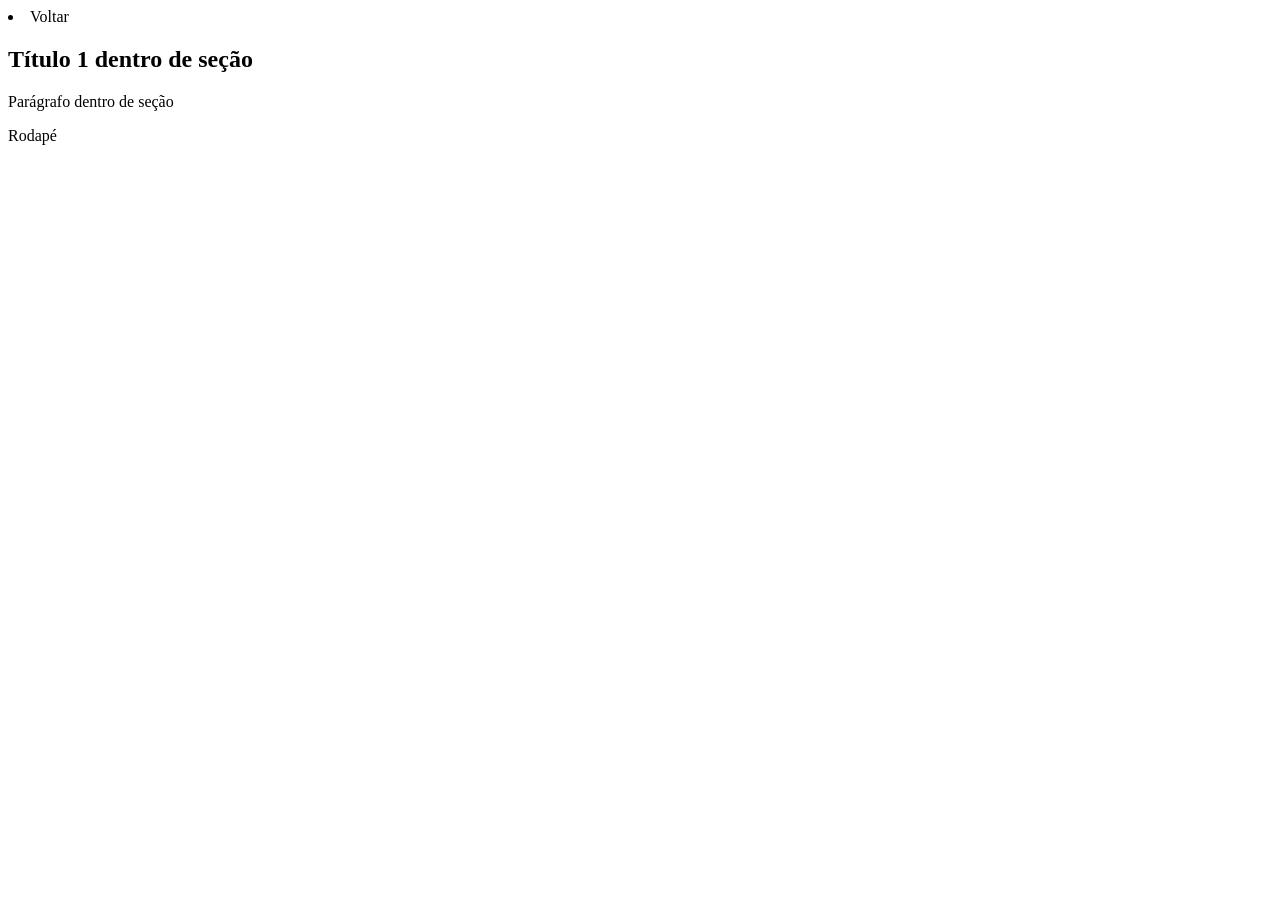
==== sobre.html @ 5873b188 "Add files via upload" ====
<!DOCTYPE html>
<html lang="pt-br">
<head>
    <meta charset="UTF-8">
    <meta name="viewport" content="width=device-width, initial-scale=1.0">
    <title>Sobre</title>
    <link rel="stylesheet" href="styles/style.css">
</head>
<body>
    <header>
        <nav>
            <li>
                <a href="/index.html" target="_blank">Voltar</a>
            </li>
        </nav>
    </header>

    <main>
        <section>
            <h1>Título 1 dentro de seção</h1>
        </section>
        <section>
            <p>Parágrafo dentro de seção</p>
        </section>
    </main>
    <footer>
        Rodapé
    </footer>

</body>
</html>
---- styles/style.css ----
/*
body{
    background-color: #000000;
    color: white;
    font-family: Arial, Helvetica, sans-serif;
    font-size: 20px;
}

h1{
    text-align: center;
}

p{
    font-weight: bold;
}

img{
    border-radius: 20px;
    height: 181px;
}

a{
    text-decoration: none;
    color: #aa00ff;
}

h3{
    text-decoration: underline;
}

mark{
    background-color: #a00020;
    color: #ffdddd;
}

button{
    background-color: palegreen;
    color: #000000;
    border-color: goldenrod;
    border-radius: 2px;
}

button:hover{
    background-color: mediumseagreen;
    color: #b0ffb0;
    border-color: gold;
    cursor: pointer;
}

header{
    background-color: #a00020;
}

main{
    background-color: darkcyan;
}

footer{
    background-color: #aa00ff;
}

*/

#menu{
    background-color: aqua;
}

nav ul{
    display: flex;
    list-style: none;
    gap: 20px;
    padding: 0;
    justify-content: center;
}

a{
    text-decoration: none;
    color: black;
}

.section-one{
    text-align: center;
}
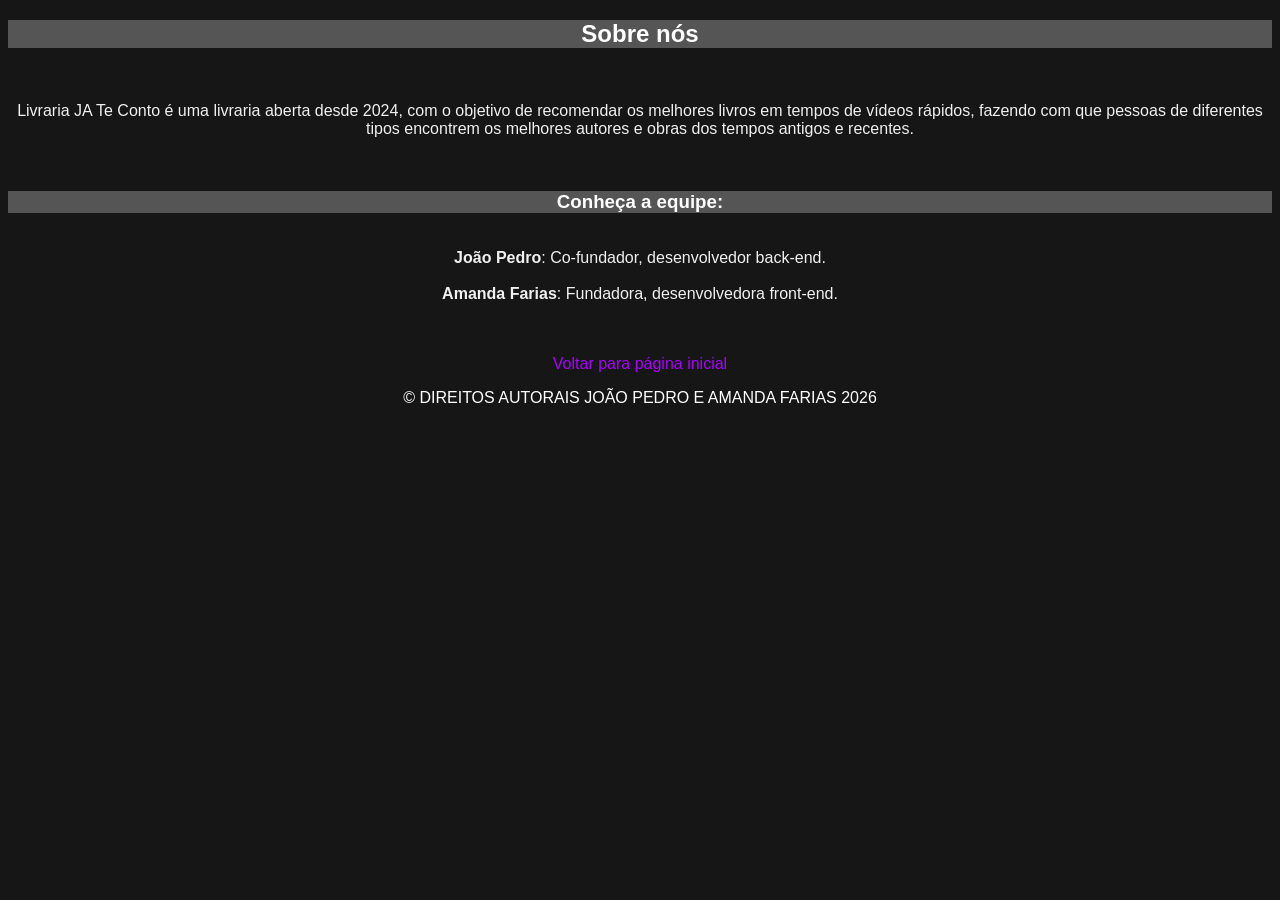
==== commit 53588efb: "Add files via upload" ====
--- a/sobre.html
+++ b/sobre.html
@@ -3,29 +3,36 @@
 <head>
     <meta charset="UTF-8">
     <meta name="viewport" content="width=device-width, initial-scale=1.0">
-    <title>Sobre</title>
-    <link rel="stylesheet" href="styles/style.css">
+    <title>Sobre nós</title>
+    <link rel="stylesheet" href="style.css">
 </head>
 <body>
-    <header>
-        <nav>
-            <li>
-                <a href="/index.html" target="_blank">Voltar</a>
-            </li>
-        </nav>
+     <header id="titulo">
+        <h2>Sobre nós</h2>
     </header>
-
+    <br>
     <main>
-        <section>
-            <h1>Título 1 dentro de seção</h1>
+        <section id="descricao_da_empresa">
+            <p>Livraria JA Te Conto é uma livraria aberta desde 2024, com o objetivo de recomendar os melhores livros em tempos de vídeos rápidos,
+              fazendo com que pessoas de diferentes tipos encontrem os melhores autores e obras dos tempos antigos e recentes.
+            </p>
         </section>
-        <section>
-            <p>Parágrafo dentro de seção</p>
+        <br>
+        <h3>Conheça a equipe:</h3>
+        <section id="descricao_dos_funcionarios">
+            <p>
+                <br>
+                <b>João Pedro</b>: Co-fundador, desenvolvedor back-end.
+                <br><br>
+                <b>Amanda Farias</b>: Fundadora, desenvolvedora front-end.
+            </p>
         </section>
     </main>
-    <footer>
-        Rodapé
-    </footer>
-
+    <br><br>
+    <footer id="rodape">
+        <a href="index.html" target="_blank">Voltar para página inicial</a>
+        <br>
+        <p>&copy; DIREITOS AUTORAIS JOÃO PEDRO E AMANDA FARIAS 2026</p>
+    </footer>   
 </body>
 </html>
--- a/style.css
+++ b/style.css
@@ -0,0 +1,38 @@
+body{
+    background-color: #161616;
+    color: #ffffff;
+    font-family: Arial, Helvetica, sans-serif;
+}
+
+#titulo{
+    text-align: center;
+    background-color: #555555;
+}
+
+#descricao_da_empresa{
+    text-align: center;
+    color: #f0f0f0;
+}
+
+#descricao_dos_funcionarios{
+    text-align: center;
+    color: #f0f0f0;
+}
+
+#rodape{
+    text-align: center;
+}
+
+a{
+    text-decoration: none;
+    color: #aa00ff;
+}
+
+a:hover{
+    color: #cc77ff;
+}
+
+h3{
+    text-align: center;
+    background-color: #555555;
+}
